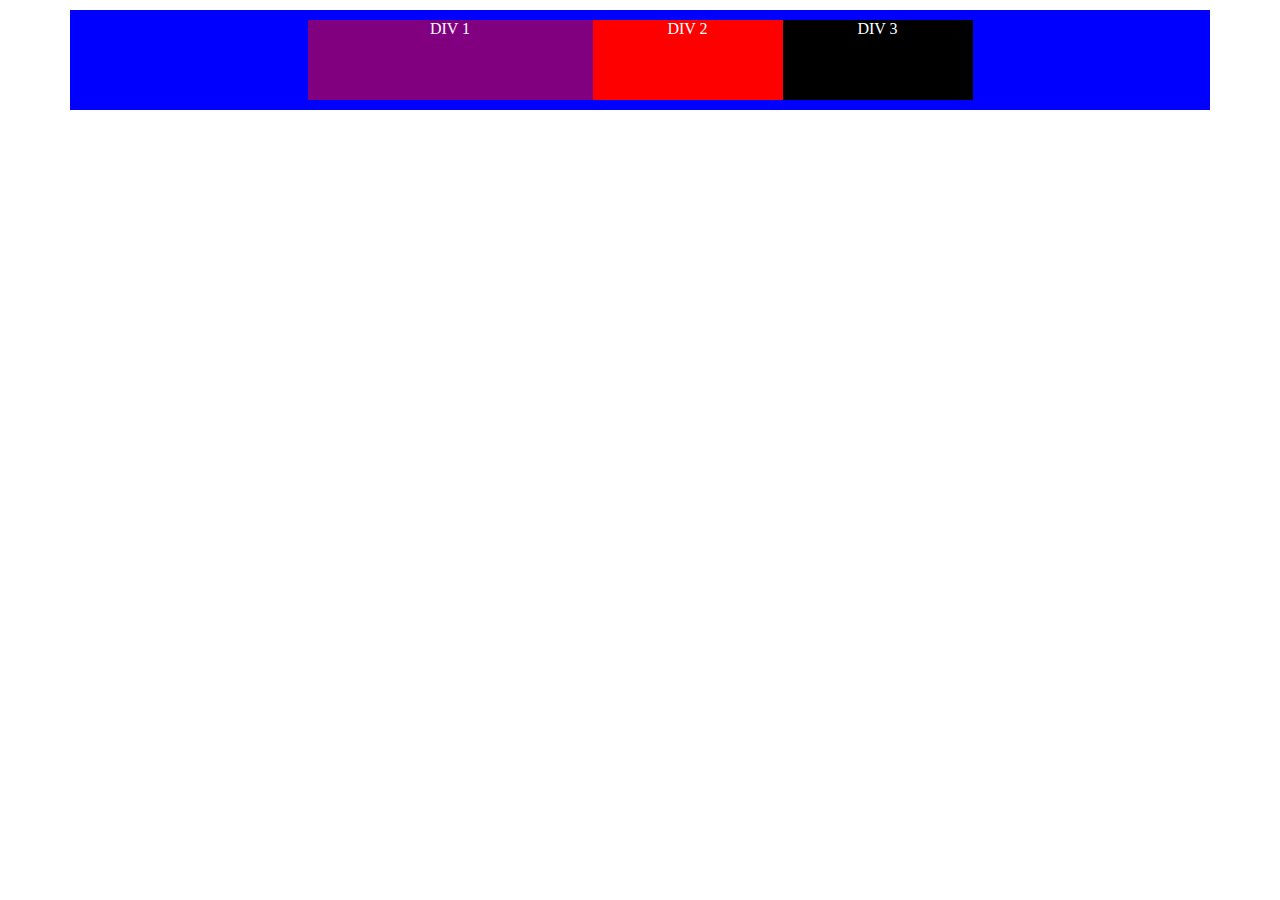
==== exercicio-bootstrap-css-03/Codesigners - CSS Grid/html+css/index.html @ 3a3c5788 "Bootstrap" ====
<!DOCTYPE html>
<html lang="pt-br">

<head>
  <meta charset="UTF-8" />
  <meta name="viewport" content="width=device-width, initial-scale=1.0" />
  <meta http-equiv="X-UA-Compatible" content="ie=edge" />
  <title>Bootstrap CSS Grid</title>
  <link rel="stylesheet" type="text/css" href="css/bootstrap-grid.min.css" />
  <link rel="stylesheet" type="text/css" href="css/style.css" />
</head>

<body>

  <div class="my-box container">

    <div class="row justify-content-center">
      <div class="col-sm-12 col-lg-3 div-1">DIV 1</div>
      <div class="col-sm-12 col-lg-2 div-2">DIV 2</div>
      <div class="col-sm-12 col-lg-2 div-3">DIV 3</div>
    </div>

  </div>

</body>

</html>
---- exercicio-bootstrap-css-03/Codesigners - CSS Grid/html+css/css/style.css ----
body {
  margin: 0;
  padding: 0;
}

.my-box {
  background-color: blue;
  height: 100px;
}

.my-box div {
  height: 80px;
  margin-top: 10px;
  text-align: center;
  color: #fff;
}

.my-box .div-1 {
  background-color: purple;
}

.my-box .div-2 {
  background-color: red;
}

.my-box .div-3 {
  background-color: black;
}
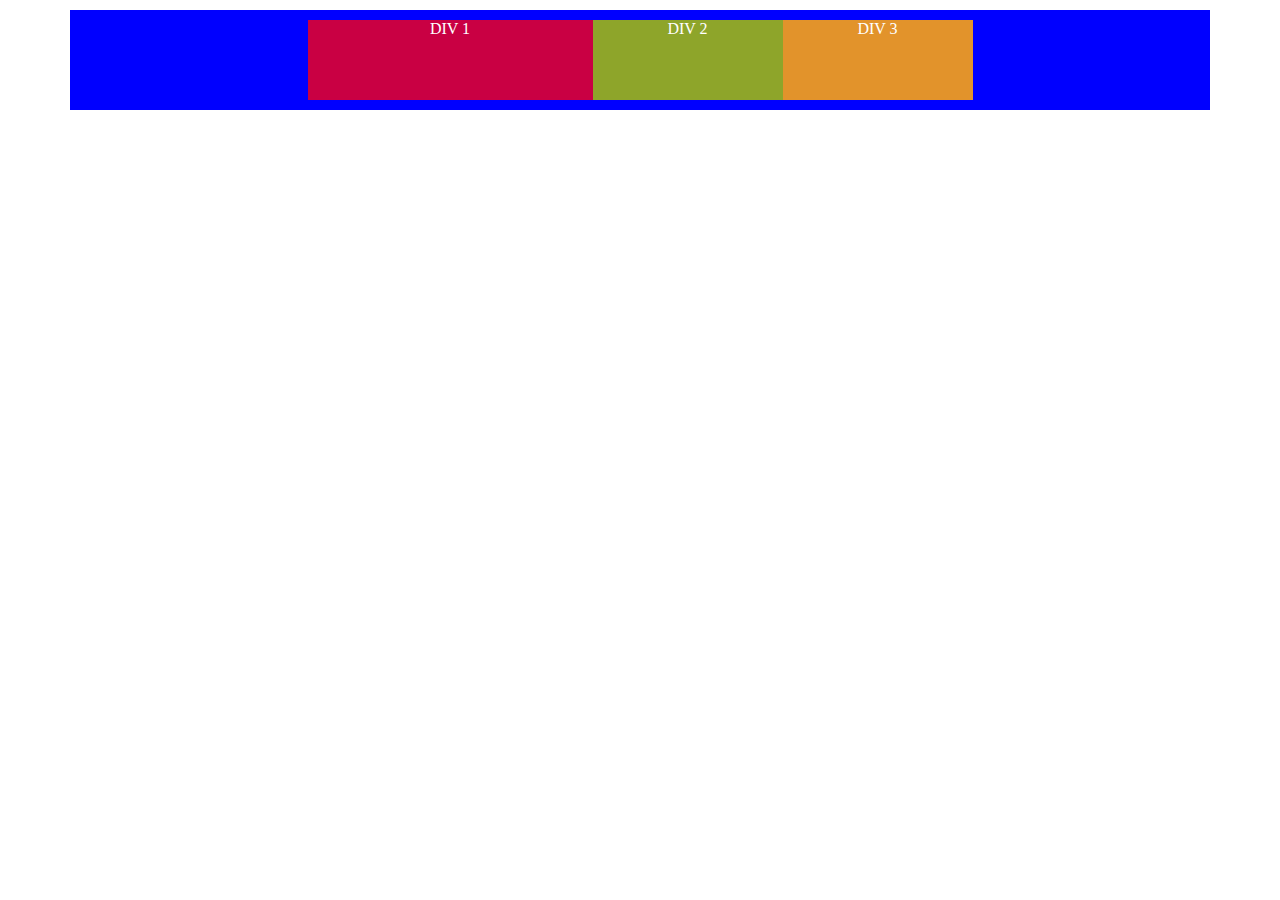
==== commit 73ea1840: "Bootstrap" ====
--- a/exercicio-bootstrap-css-03/Codesigners - CSS Grid/html+css/index.html
+++ b/exercicio-bootstrap-css-03/Codesigners - CSS Grid/html+css/index.html
@@ -1,27 +1,21 @@
 <!DOCTYPE html>
 <html lang="pt-br">
+  <head>
+    <meta charset="UTF-8" />
+    <meta name="viewport" content="width=device-width, initial-scale=1.0" />
+    <meta http-equiv="X-UA-Compatible" content="ie=edge" />
+    <title>Bootstrap CSS Grid</title>
+    <link rel="stylesheet" type="text/css" href="css/bootstrap-grid.min.css" />
+    <link rel="stylesheet" type="text/css" href="css/style.css" />
+  </head>
 
-<head>
-  <meta charset="UTF-8" />
-  <meta name="viewport" content="width=device-width, initial-scale=1.0" />
-  <meta http-equiv="X-UA-Compatible" content="ie=edge" />
-  <title>Bootstrap CSS Grid</title>
-  <link rel="stylesheet" type="text/css" href="css/bootstrap-grid.min.css" />
-  <link rel="stylesheet" type="text/css" href="css/style.css" />
-</head>
-
-<body>
-
-  <div class="my-box container">
-
-    <div class="row justify-content-center">
-      <div class="col-sm-12 col-lg-3 div-1">DIV 1</div>
-      <div class="col-sm-12 col-lg-2 div-2">DIV 2</div>
-      <div class="col-sm-12 col-lg-2 div-3">DIV 3</div>
+  <body>
+    <div class="my-box container">
+      <div class="row justify-content-center">
+        <div class="col-sm-12 col-lg-3 div-1">DIV 1</div>
+        <div class="col-sm-12 col-lg-2 div-2">DIV 2</div>
+        <div class="col-sm-12 col-lg-2 div-3">DIV 3</div>
+      </div>
     </div>
-
-  </div>
-
-</body>
-
-</html>+  </body>
+</html>
--- a/exercicio-bootstrap-css-03/Codesigners - CSS Grid/html+css/css/style.css
+++ b/exercicio-bootstrap-css-03/Codesigners - CSS Grid/html+css/css/style.css
@@ -2,7 +2,6 @@
   margin: 0;
   padding: 0;
 }
-
 .my-box {
   background-color: blue;
   height: 100px;
@@ -12,19 +11,16 @@
   height: 80px;
   margin-top: 10px;
   text-align: center;
-  color: #fff;
+  color: #ffffff;
 }
 
 .my-box .div-1 {
-  background-color: purple;
+  background-color: rgb(201, 0, 67);
 }
-
 .my-box .div-2 {
-  background-color: red;
+  background-color: rgb(142, 165, 42);
 }
 
 .my-box .div-3 {
-  background-color: black;
+  background-color: rgb(226, 147, 43);
 }
-
-
